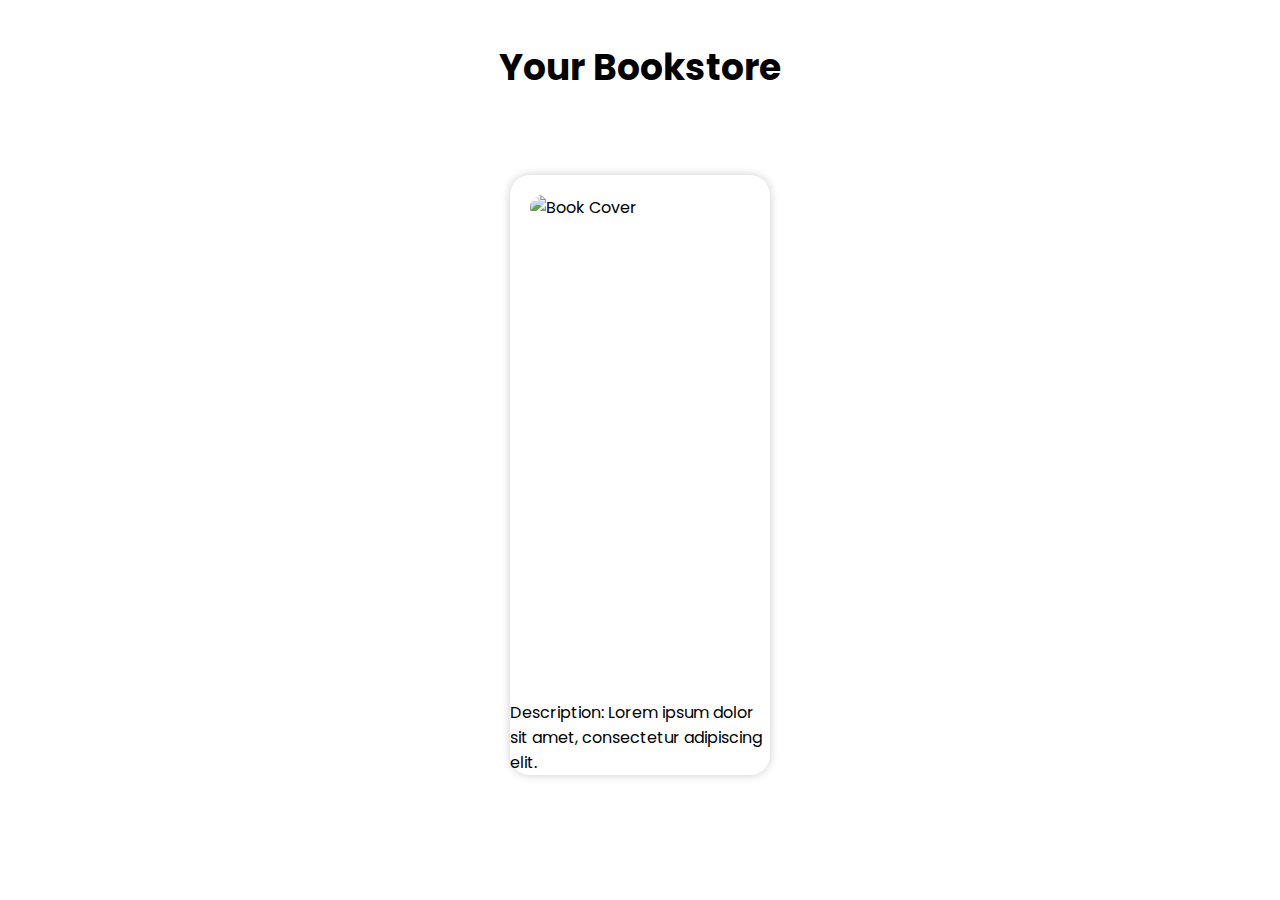
==== dettagli.html @ a4542e4a "last-commit-2" ====
<!DOCTYPE html>
<html lang="en">
<head>
    <meta charset="utf-8">
    <meta name="viewport" content="width=device-width, initial-scale=1, shrink-to-fit=no">
    <link rel="stylesheet" href="https://cdn.jsdelivr.net/npm/bootstrap@4.6.2/dist/css/bootstrap.min.css" integrity="sha384-xOolHFLEh07PJGoPkLv1IbcEPTNtaed2xpHsD9ESMhqIYd0nLMwNLD69Npy4HI+N" crossorigin="anonymous">
    <link rel="stylesheet" type="text/css" href="style.css">
    <title>Your Bookstore</title>
    <style>
        /* CSS personalizzato per centrare l'immagine */
        .center-image {
            display: block;
            margin: 0 auto;
        }
    </style>
</head>
<body>
    <section id="title" >
        <h1>Your Bookstore</h1>
    </section>
    <section id="main-books">
        <div class="search-results row">
            <!-- Card for Book Details -->
            <div class="card-container col-md-6">
                <div class="card">
                    <img src="" alt="Book Cover" class="center-image book-image">
                    <div class="card-body">
                        <h2 class="book-title"></h2>
                        <p class="book-category"></p>
                        <p class="book-description">Description: Lorem ipsum dolor sit amet, consectetur adipiscing elit.</p>
                        <p class="book-price"></p>
                    </div>
                </div>
            </div>
        </div>
    </section>

    <script src="script_2.js"></script>
    <script src="https://cdn.jsdelivr.net/npm/jquery@3.5.1/dist/jquery.slim.min.js" integrity="sha384-DfXdz2htPH0lsSSs5nCTpuj/zy4C+OGpamoFVy38MVBnE+IbbVYUew+OrCXaRkfj" crossorigin="anonymous"></script>
    <script src="https://cdn.jsdelivr.net/npm/popper.js@1.16.1/dist/umd/popper.min.js" integrity="sha384-9/reFTGAW83EW2RDu2S0VKaIzap3H66lZH81PoYlFhbGU+6BZp6G7niu735Sk7lN" crossorigin="anonymous"></script>
    <script src="https://cdn.jsdelivr.net/npm/bootstrap@4.6.2/dist/js/bootstrap.min.js" integrity="sha384-+sLIOodYLS7CIrQpBjl+C7nPvqq+FbNUBDunl/OZv93DB7Ln/533i8e/mZXLi/P+" crossorigin="anonymous"></script>
</body>
</html>
---- style.css ----
/* Importiamo i font da Google Fonts e le icone di Bootstrap */
@import url("https://fonts.googleapis.com/css2?family=Kanit&family=Merriweather:wght@300&family=Montserrat:wght@200&family=Open+Sans:wght@500&family=Poppins:ital,wght@0,100;0,200;0,300;0,700;1,400;1,500&family=Raleway:wght@600&display=swap");
@import url("https://cdn.jsdelivr.net/npm/bootstrap-icons@1.11.1/font/bootstrap-icons.css");

/* Reset globale e impostazioni di base del font */
* {
  margin: 0;
  padding: 0;
  box-sizing: border-box;
  font-family: "Poppins", sans-serif;
}

/* Selezioniamo gli elementi con ID 'title', 'filter-books', 'cart-books', e 'main-books' per applicare effetti di transizione */
#title,
#filter-books,
#cart-books,
#main-books {
  opacity: 1;
  transition: opacity 1s ease-in-out;
}

/* Impostiamo l'opacità a 0 per gli elementi con classe 'document-load' per effetti di transizione */
#title.document-load,
#filter-books.document-load,
#cart-books.document-load,
#main-books.document-load {
  opacity: 0;
}

/* Stile dell'intestazione principale */
h1 {
  font-size: 36px;
  font-weight: bold;
  text-align: center;
  margin: 40px 0 60px 0;
}

/* Stile dell'input di ricerca */
#search-input {
  width: 60%;
  max-width: 400px;
  padding: 10px 20px;
  border: none;
  box-shadow: 0 0 6px rgb(0, 0, 0, 0.2);
  border-radius: 5px;
  font-size: 18px;
  color: #333;
}

/* Stile del modulo di ricerca */
form {
  display: flex;
  justify-content: center;
  align-items: center;
  margin-bottom: 60px;
}

/* Stile del pulsante di ricarica */
#reload-button {
  padding: 10px 20px;
  background-color: #138065;
  color: white;
  border: none;
  cursor: pointer;
  font-size: 18px;
  box-shadow: 0 0 6px rgb(0, 0, 0, 0.2);
  border-radius: 5px;
  margin-left: 10px;
}

/* Stile dei contenitori delle card dei libri */
.card-container {
  display: flex;
  justify-content: center;
  align-items: center;
  width: 25%;
  padding: 20px;
}

/* Stile delle card dei libri */
.card {
  display: flex;
  flex-direction: column;
  justify-content: space-between;
  min-height: 600px;
  box-sizing: border-box;
  border-radius: 20px;
  box-shadow: 0px 0px 10px rgba(0, 0, 0, 0.2); /* Esempio di ombra leggera */
  transition: opacity 1s ease-in-out;
}

/* Stile per le card di acquisto */
.buy-card {
  opacity: 0.2;
  box-shadow: 0px 0px 10px rgba(255, 0, 0, 0.5); /* Esempio di ombra rossa più evidente */
}

/* Stile del corpo delle card */
.card-body {
  display: flex;
  flex-direction: column;
  justify-content: space-between;
}

/* Stile del titolo del libro */
.book-title {
  font-size: 16px;
  color: black;
  font-weight: bold;
}

/* Stile del prezzo del libro */
.book-price {
  text-align: end;
  font-size: 22px;
  color: black;
  font-weight: bold;
}

/* Stile delle immagini delle card */
.card img {
  width: 80%;
  margin: 20px;
  border-radius: 20px;
}

/* Stile dei pulsanti di acquisto e salto */
.buy-button,
.jump-button {
  box-sizing: border-box;
  margin: 0px;
  width: 48%;
}

.details-button {
  box-sizing: border-box;
  margin: 0px;
  width: 100%;
}


/* Stile dei pulsanti di rimozione */
.del-button,
.del-all-button {
  box-sizing: border-box;
  margin: 0px;
  width: 100%;
}

/* Stile del contenitore dei risultati di ricerca */
.search-results {
  display: flex;
  box-sizing: border-box;
  justify-content: space-around;
  align-items: start;
  flex-wrap: wrap;
  max-width: 1200px;
  margin: 0 auto;
  width: 100%;
  height: 100%;
  border-radius: 5px;
  overflow: hidden;
}

/* Stile del carrello laterale */
.sidecart {
  background-color: #1380659c;
  width: 30%;
  min-width: 320px;
  height: 100%;
  position: fixed;
  top: 0px;
  z-index: 2;
  left: -30%;
  transition: 0.2s ease;
  overflow-y: auto;
}

/* Stile quando il carrello è aperto */
.open-cart {
  left: 0px;
}

/* Stile del pulsante di apertura/chiusura del carrello */
.toggle-cart-button {
  font-size: 40px;
  color: white;
  background-color: #138065;
  width: 100px;
  height: 100px;
  position: fixed;
  top: 0px;
  left: 0px;
  z-index: 3;
  margin: 0;
  transition: all 0.5s ease;
}

/* Stile del pulsante di apertura/chiusura del carrello quando è aperto */
.toggle-cart-button-open {
  background-color: red;
  left: 30%;
}

/* Animazione di rotazione */
.rotate-center {
  animation: rotate-center 0.6s ease-in-out both;
}

@keyframes rotate-center {
  0% {
    transform: rotate(0);
  }
  100% {
    transform: rotate(360deg);
  }
}

/* Media query per schermi di larghezza massima 400px */
@media (max-width: 400px) {
  .sidecart {
    width: 100vw;
    right: -100vw;
  }
}

/* Stile delle card nel carrello laterale */
.card-cart {
  width: 100%;
  border-radius: 10px;
  background-color: white;
}

/* Stile dei dettagli del prodotto nel carrello */
.product-title,
.product-quantity,
.product-price {
  font-size: 20px;
  color: black;
}

/* Stile delle immagini dei prodotti nel carrello */
.cart-img {
  height: 80%;
  max-height: 300px;
  overflow: hidden;
  border-radius: 10px;
}

/* Stile dei valori dei prodotti nel carrello */
.products-title-val,
.products-quantity-val,
.products-price-val {
  font-size: 20px;
  text-align: start;
  font-weight: bold;
  color: black;
}

/* Stile dei valori del totale dei prodotti e del numero di prodotti nel carrello */
#products-total,
#products-value {
  font-size: 20px;
  text-align: start;
  font-weight: bold;
  color: white;
}

/* Stile dei risultati del carrello */
.card-results {
  margin: 100px 0 10px 0;
}

/* Media query per schermi di larghezza massima 768px */
@media screen and (max-width: 768px) {
  .search-results {
    padding: 20px;
  }
  .search-result {
    width: 45%;
  }
}

/* Media query per schermi di larghezza massima 480px */
@media screen and (max-width: 480px) {
  .search-result {
    width: 100%;
  }
}
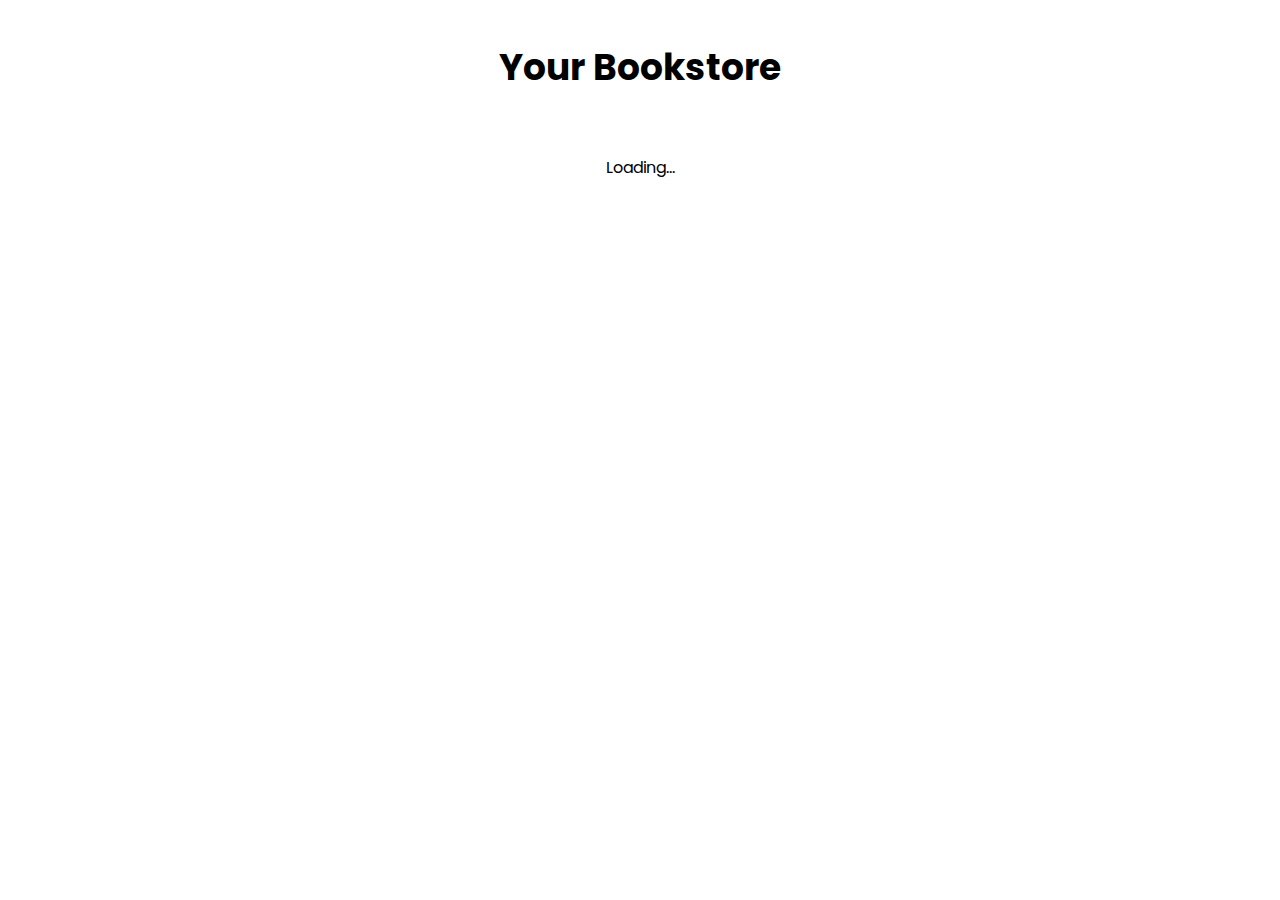
==== commit c4b2d8b4: "spinner" ====
--- a/dettagli.html
+++ b/dettagli.html
@@ -20,6 +20,9 @@
     </section>
     <section id="main-books">
         <div class="search-results row">
+            <div class="spinner-border text-primary" role="status">
+                <span class="sr-only">Loading...</span>
+            </div>
             <!-- Card for Book Details -->
             <div class="card-container col-md-6">
                 <div class="card">
